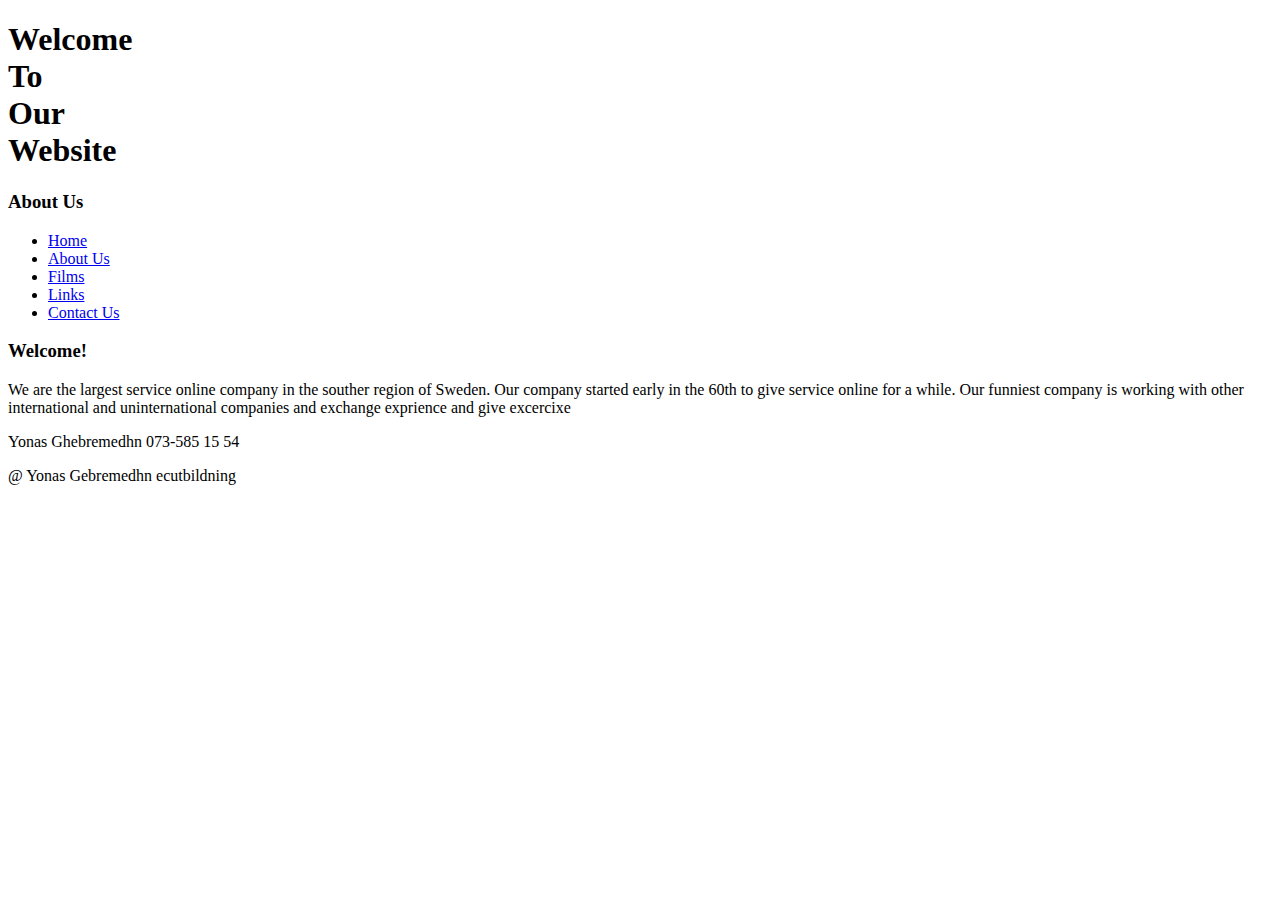
==== about.html @ 9f2000ed "test" ====
<!DOCTYPE html>
<html lang="en" dir="ltr">
  <head>
    <meta charset="utf-8">
    <title>About us</title>
  </head>
  <body>
    <header class="head">
        <h1> Welcome <br> To <br> Our <br> Website </h1>

      <h3>About Us</h3>

      <ul class="documents">
      <li id="home"> <a href="index.html"> Home </a></li>
      <li id="home"> <a href="about.html">About Us </a></li>
      <li id="home"> <a href="film.html"> Films </a></li>
      <li id="home"> <a href="link.html"> Links </a></li>
      <li id="home"> <a href="contact.html"> Contact Us </a></li>

      </ul>
      <main>
        <h3>Welcome!</h3>
        <p>We are the largest service online company in the souther region of Sweden.
        Our company started early in the 60th to give service online for a while.
      Our funniest company is working with other international and uninternational companies and exchange exprience and give excercixe</p>
      </main>
    </header>
    <footer class="foot">
      <p id="info">Yonas Ghebremedhn 073-585 15 54</p>
      <p id="contact"> @ Yonas Gebremedhn ecutbildning </p
      </footer>
  </body>
</html>
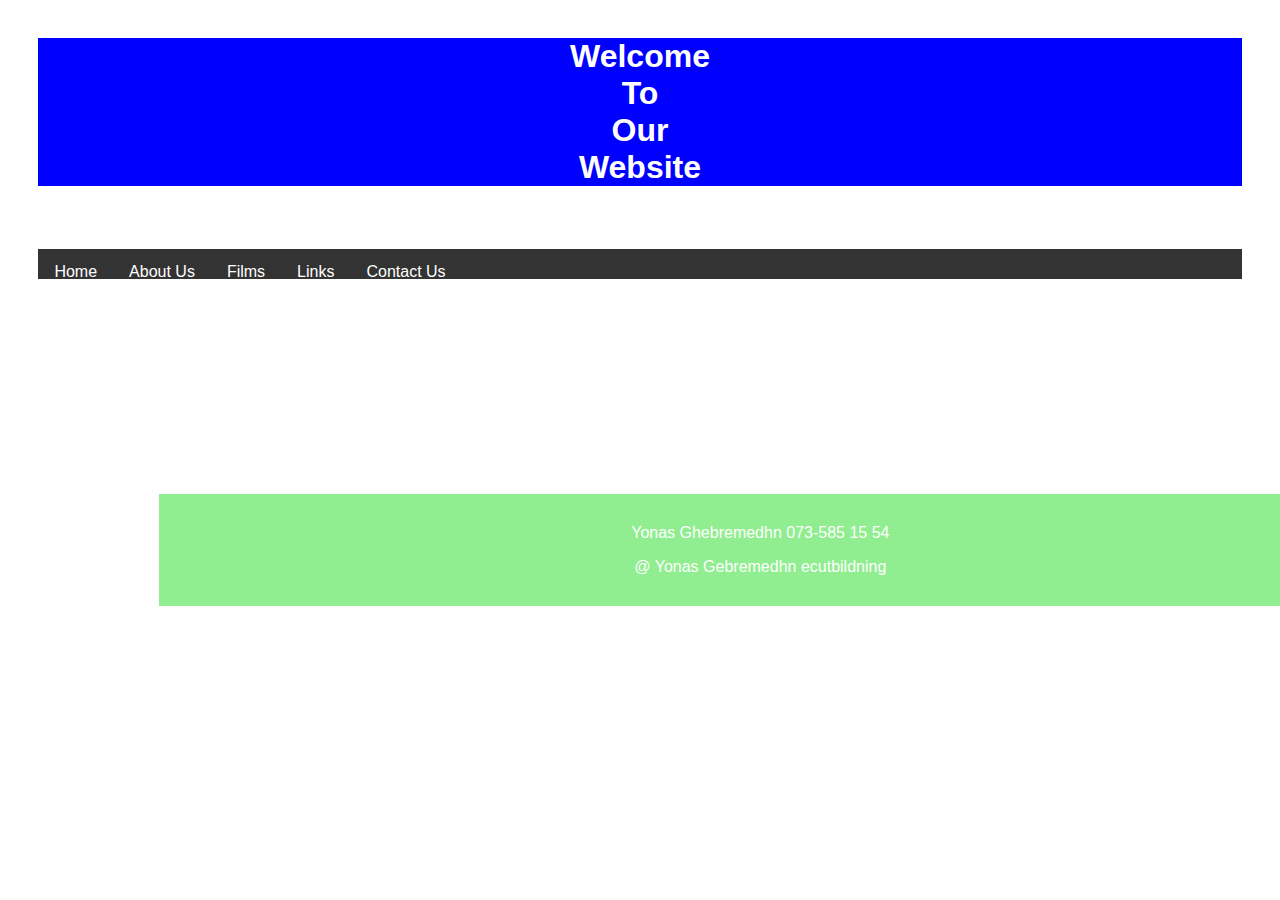
==== commit 1e818135: "ändring i css" ====
--- a/about.html
+++ b/about.html
@@ -3,6 +3,7 @@
   <head>
     <meta charset="utf-8">
     <title>About us</title>
+    <link rel="stylesheet" href="style.css">
   </head>
   <body>
     <header class="head">
@@ -10,14 +11,13 @@
 
       <h3>About Us</h3>
 
-      <ul class="documents">
-      <li id="home"> <a href="index.html"> Home </a></li>
-      <li id="home"> <a href="about.html">About Us </a></li>
-      <li id="home"> <a href="film.html"> Films </a></li>
-      <li id="home"> <a href="link.html"> Links </a></li>
-      <li id="home"> <a href="contact.html"> Contact Us </a></li>
-
-      </ul>
+          <nav>
+          <a href="index.html"> Home </a>
+          <a href="about.html">About Us </a>
+          <a href="film.html"> Films </a>
+          <a href="links.html"> Links </a>
+          <a href="contact.html"> Contact Us </a>
+        </nav>
       <main>
         <h3>Welcome!</h3>
         <p>We are the largest service online company in the souther region of Sweden.
--- a/style.css
+++ b/style.css
@@ -0,0 +1,44 @@
+* {
+  box-sizing: border-box;
+}
+body {
+  font-family: Arial;
+  margin: 3%;
+}
+header {
+  width: 100%;
+  flex-direction: column;
+  text-align: center;
+  color: white;
+}
+ h1 {
+  color: white;
+  text-align: center;
+  background-color: blue;
+}
+
+nav {
+  list-style-type: none;
+  margin: 0;
+  padding: 0;
+  overflow: hidden;
+  background-color: #333;
+}
+
+nav a {
+  float: left;
+  display: block;
+  text-align: center;
+  padding: 14px 16px;
+  color: white;
+  height: 30px;
+  text-decoration: none;
+}
+footer {
+  width: 100%;
+  background-color: lightgreen;
+  text-align: center;
+  margin: 10%;
+  padding: 14px 16px;
+  color: white;
+}
